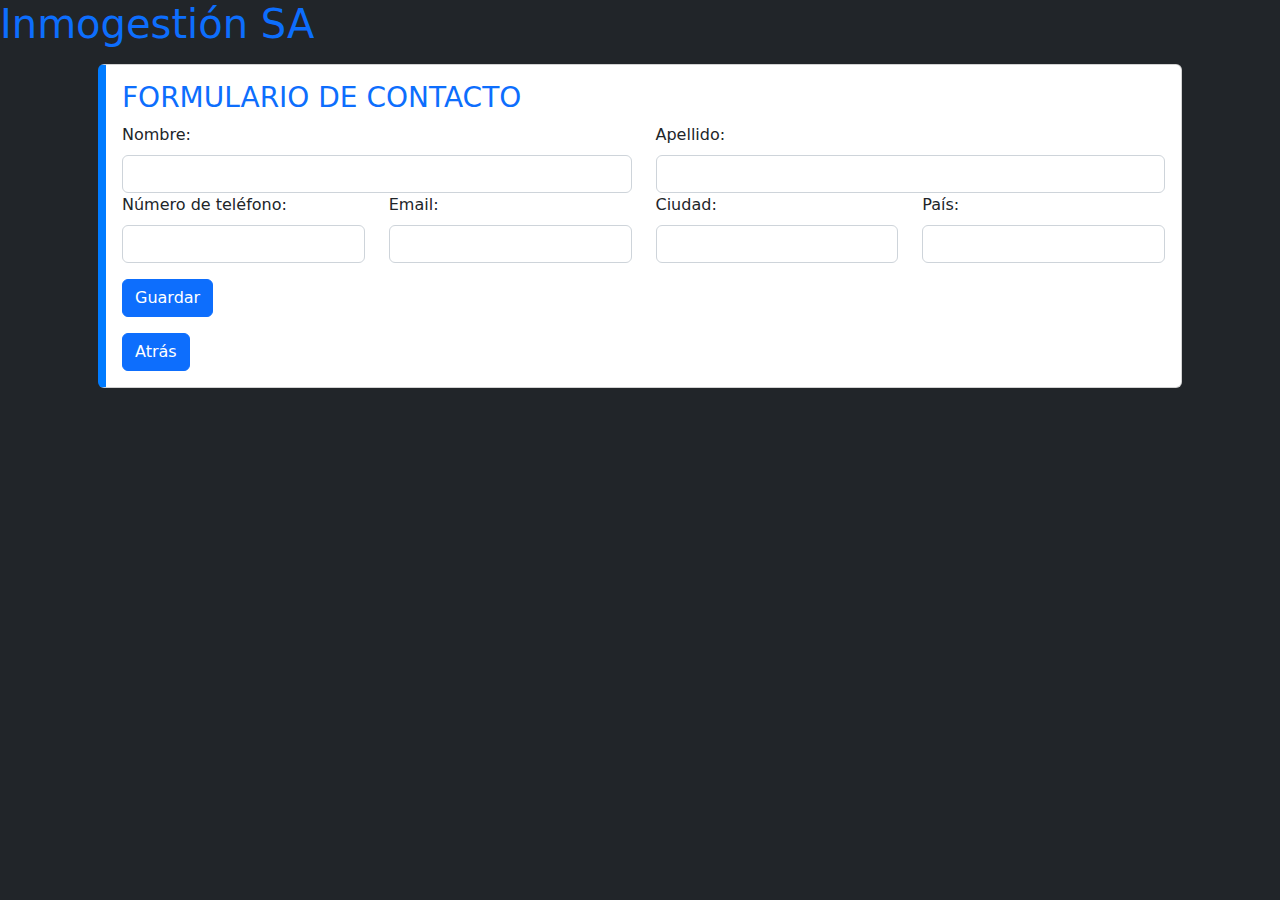
==== views/contact.html @ a6460803 "First commit" ====
<!DOCTYPE html>
<html lang="en">

<head>
    <meta charset="UTF-8">
    <meta name="viewport" content="width=device-width, initial-scale=1.0">
    <link rel="stylesheet" href="../css/bootstrap-5.2.3-dist/css/bootstrap.min.css">
    <script src="../css/bootstrap-5.2.3-dist/js/bootstrap.min.js"></script>
    <title>Contact</title>
</head>

<body class="bg-dark">

    <h1 class="text-primary">Inmogestión SA</h1>
    <div class="container">
        <div class="card m-3" style="border-left: 8px solid #007bff;">
            <div class="card-body">
                <form action="" onsubmit="datos_contacto(event)" id="form_contact" target="_self" method="get">

                    <h3 class="text-primary text-uppercase">Formulario de contacto</h3>
                    <div class="row">
                        <div class="col">
                            <label for="inp_nombre" class="form-label">Nombre:</label>
                            <input type="text" id="inp_nombre" class="form-control">
                        </div>
                        <div class="col">
                            <label for="inp_apellido" class="form-label">Apellido:</label>
                            <input type="text" id="inp_apellido" class="form-control">
                        </div>
                    </div>

                    <div class="row">
                        <div class="col">
                            <label for="inp_telefono" class="form-label">Número de teléfono:</label>
                            <input type="tel" id="inp_telefono" class="form-control">
                        </div>
                        <div class="col">
                            <label for="inp_email" class="form-label">Email:</label>
                            <input type="email" id="inp_email" class="form-control">
                        </div>
                        <div class="col">
                            <label for="inp_ciudad" class="form-label">Ciudad:</label>
                            <input type="text" id="inp_ciudad" class="form-control">
                        </div>
                        <div class="col">
                            <label for="inp_pais" class="form-label">País:</label>
                            <input type="text" id="inp_pais" class="form-control">
                        </div>
                    </div>


                    <div class="my-3">
                        <button type="submit" class="btn btn-primary">Guardar</button>
                    </div>

                    <button onclick="window.location.href='../index.html'" class="btn btn-primary">Atrás</button>
                </form>
            </div>
        </div>
    </div>
    <script src="../js/contact.js"></script>

</body>

</html>
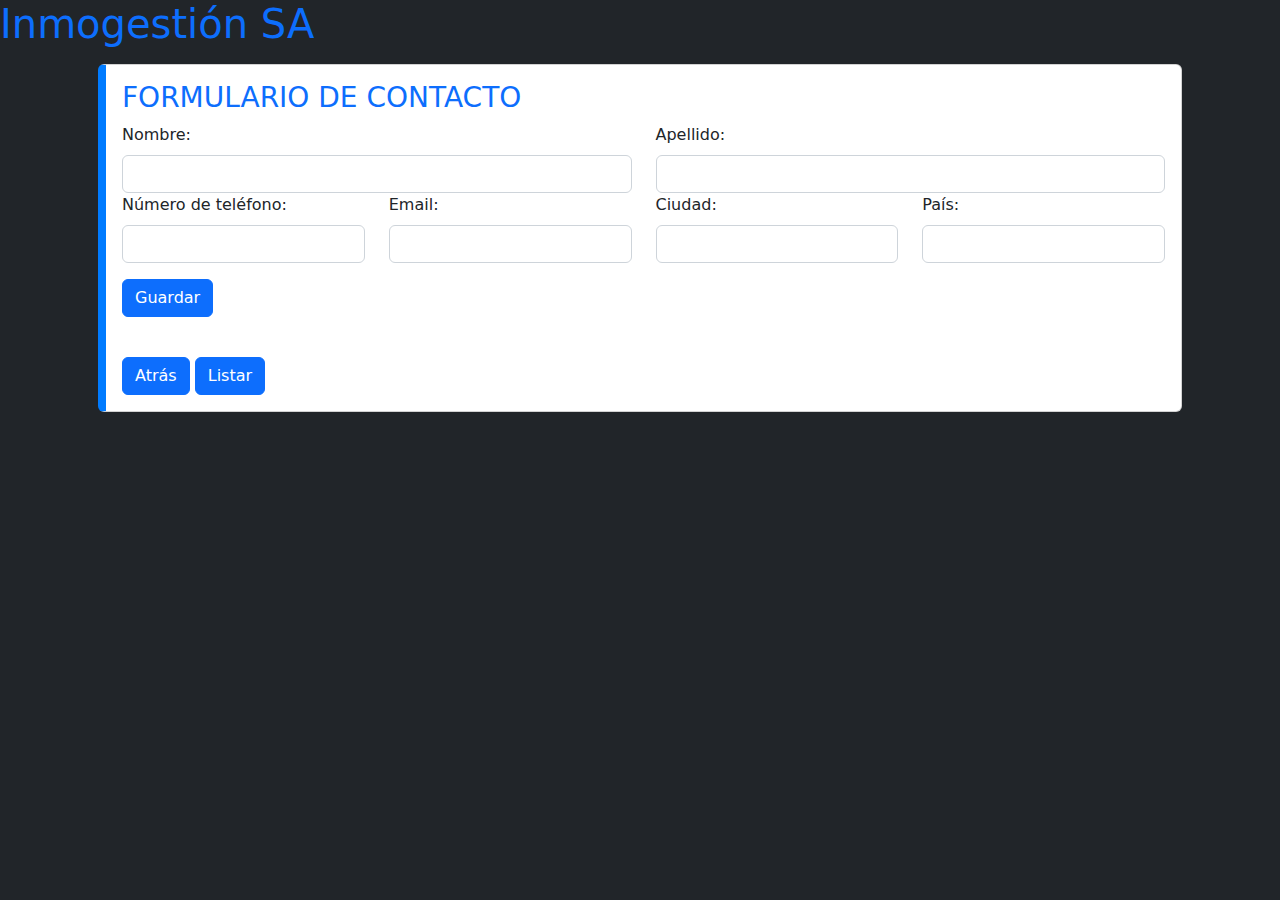
==== commit e0f574da: "Tabla dinamica de contactos" ====
--- a/views/contact.html
+++ b/views/contact.html
@@ -53,11 +53,19 @@
                         <button type="submit" class="btn btn-primary">Guardar</button>
                     </div>
 
-                    <button onclick="window.location.href='../index.html'" class="btn btn-primary">Atrás</button>
                 </form>
+
+                <br/>
+                
+                <button onclick="window.location.href='../index.html'" class="btn btn-primary">Atrás</button>
+
+                <button onclick="listarContactos()" class="btn btn-primary">Listar</button>
             </div>
+
+            <div id="table_contact"> </div>
         </div>
     </div>
+
     <script src="../js/contact.js"></script>
 
 </body>
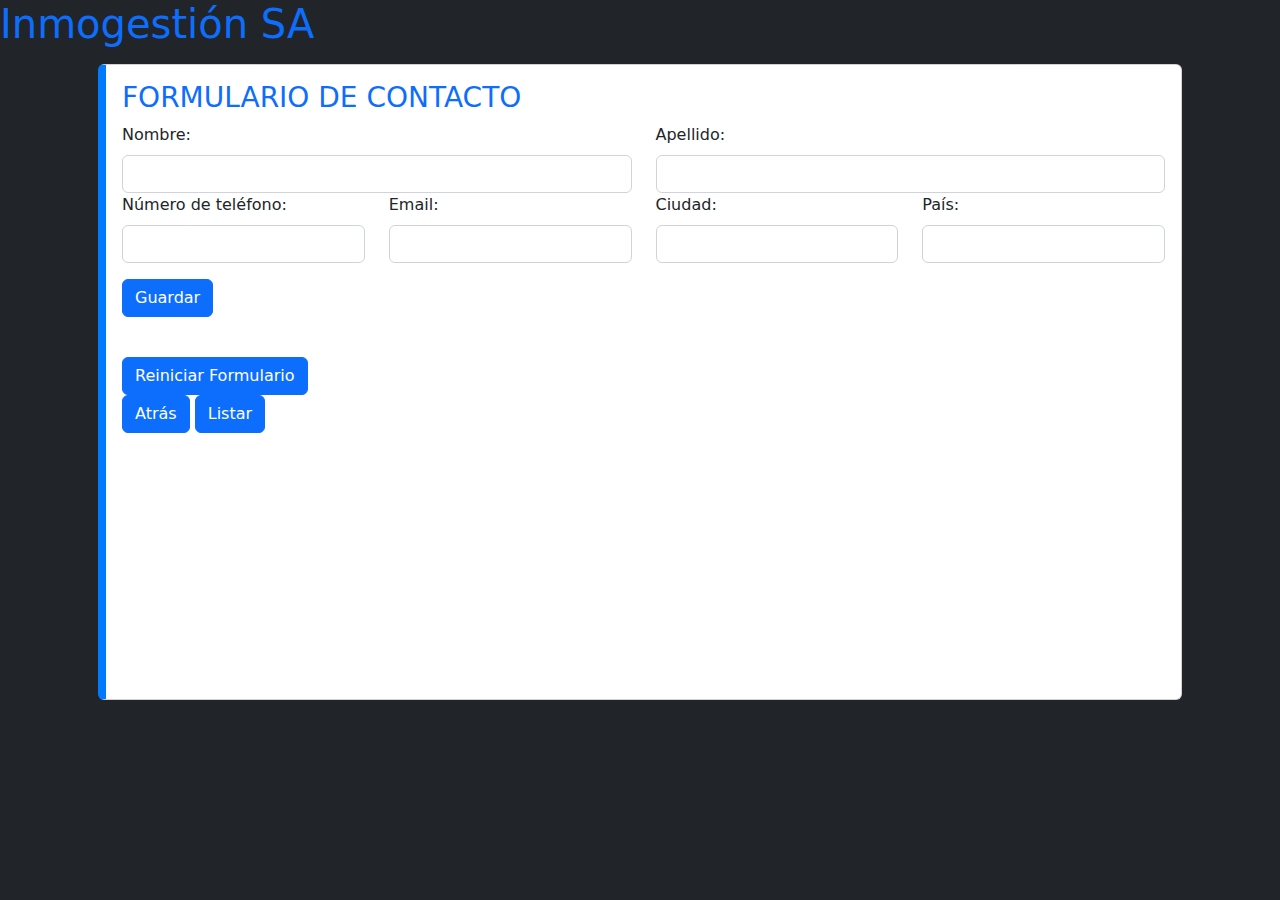
==== commit d0e662bc: "Scroll en tabla de contactos" ====
--- a/views/contact.html
+++ b/views/contact.html
@@ -6,6 +6,7 @@
     <meta name="viewport" content="width=device-width, initial-scale=1.0">
     <link rel="stylesheet" href="../css/bootstrap-5.2.3-dist/css/bootstrap.min.css">
     <script src="../css/bootstrap-5.2.3-dist/js/bootstrap.min.js"></script>
+    <link rel="stylesheet" href="../css/mortgage.css">
     <title>Contact</title>
 </head>
 
@@ -56,13 +57,17 @@
                 </form>
 
                 <br/>
-                
+
+                <button onclick="reset_form()" class="btn btn-primary">Reiniciar Formulario</button>
+
+                <br/>
+
                 <button onclick="window.location.href='../index.html'" class="btn btn-primary">Atrás</button>
 
                 <button onclick="listarContactos()" class="btn btn-primary">Listar</button>
             </div>
 
-            <div id="table_contact"> </div>
+            <div id="table_contact" class="tableFixedHead"> </div>
         </div>
     </div>
 
--- a/css/mortgage.css
+++ b/css/mortgage.css
@@ -0,0 +1,30 @@
+.alertaPorcentaje{
+    color: red;
+    background-color: black;
+}
+
+.tableFixedHead{
+    overflow-y: auto;
+    height: 250px;
+    text-align: left;
+    display: block;
+}
+
+.tableFixedHead thead th{
+    position: sticky;
+    top: 0;
+}
+
+table{
+    border-collapse: collapse;
+    width: 100%;
+}
+
+th, td {
+    padding: 8px 16px;
+    border: 1px solid #ccc;
+}
+
+th {
+    background: #eee;
+}